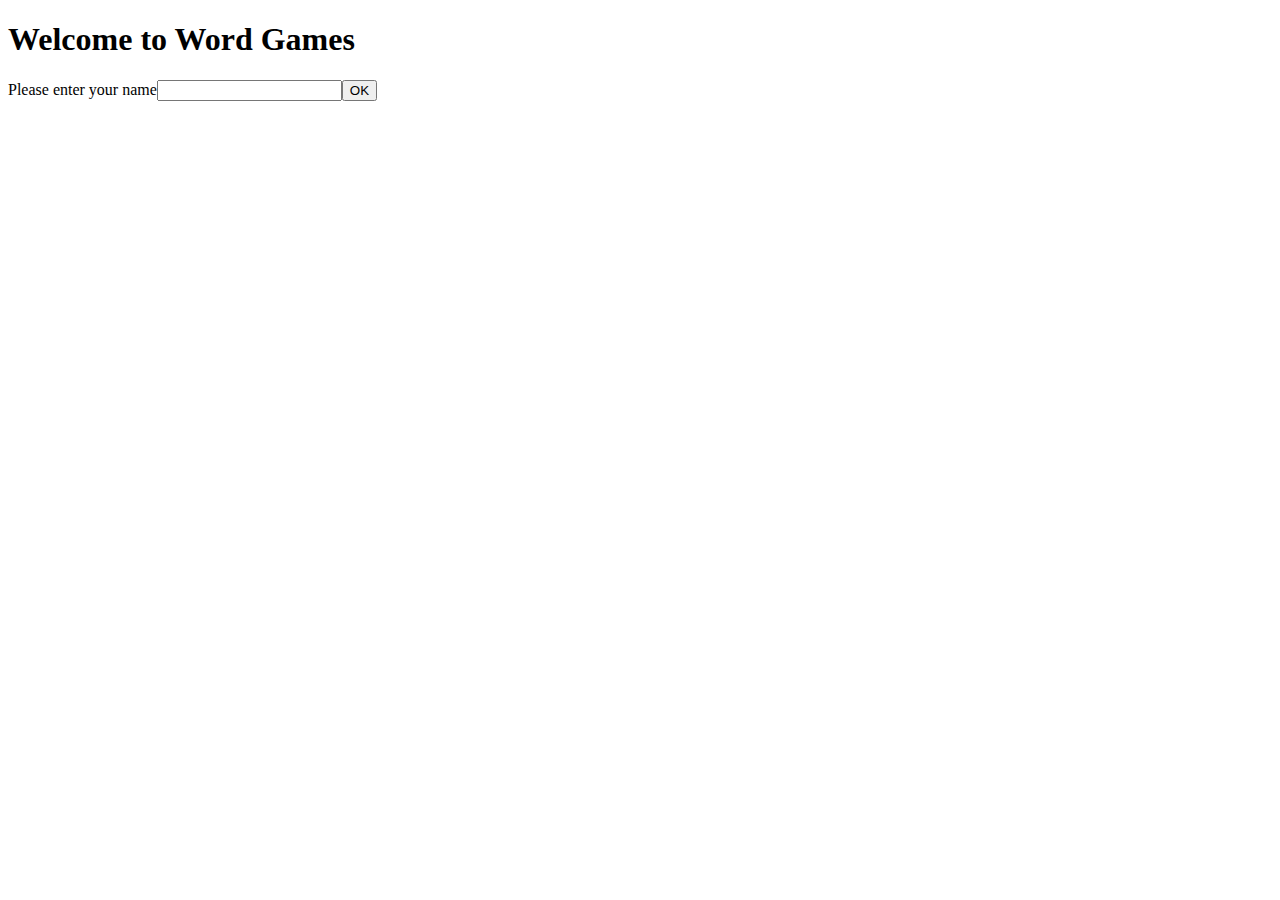
==== index.html @ c9fe2c57 "First commit" ====
<!DOCTYPE html PUBLIC "-//W3C//DTD XHTML 1.0 Transitional//EN" "http://www.w3.org/TR/xhtml1/DTD/xhtml1-transitional.dtd">
<html xmlns="http://www.w3.org/1999/xhtml">
<head>
<meta http-equiv="Content-Type" content="text/html; charset=UTF-8" />
<title>Untitled Document</title>
</head>

<body>
<h1>Welcome to Word Games</h1>
<form action="wordgame.html" method="get" ><label></label>Please enter your name<input name="name" type="text" /><input name="" type="submit" value="OK" /> </form>
</body>
</html>
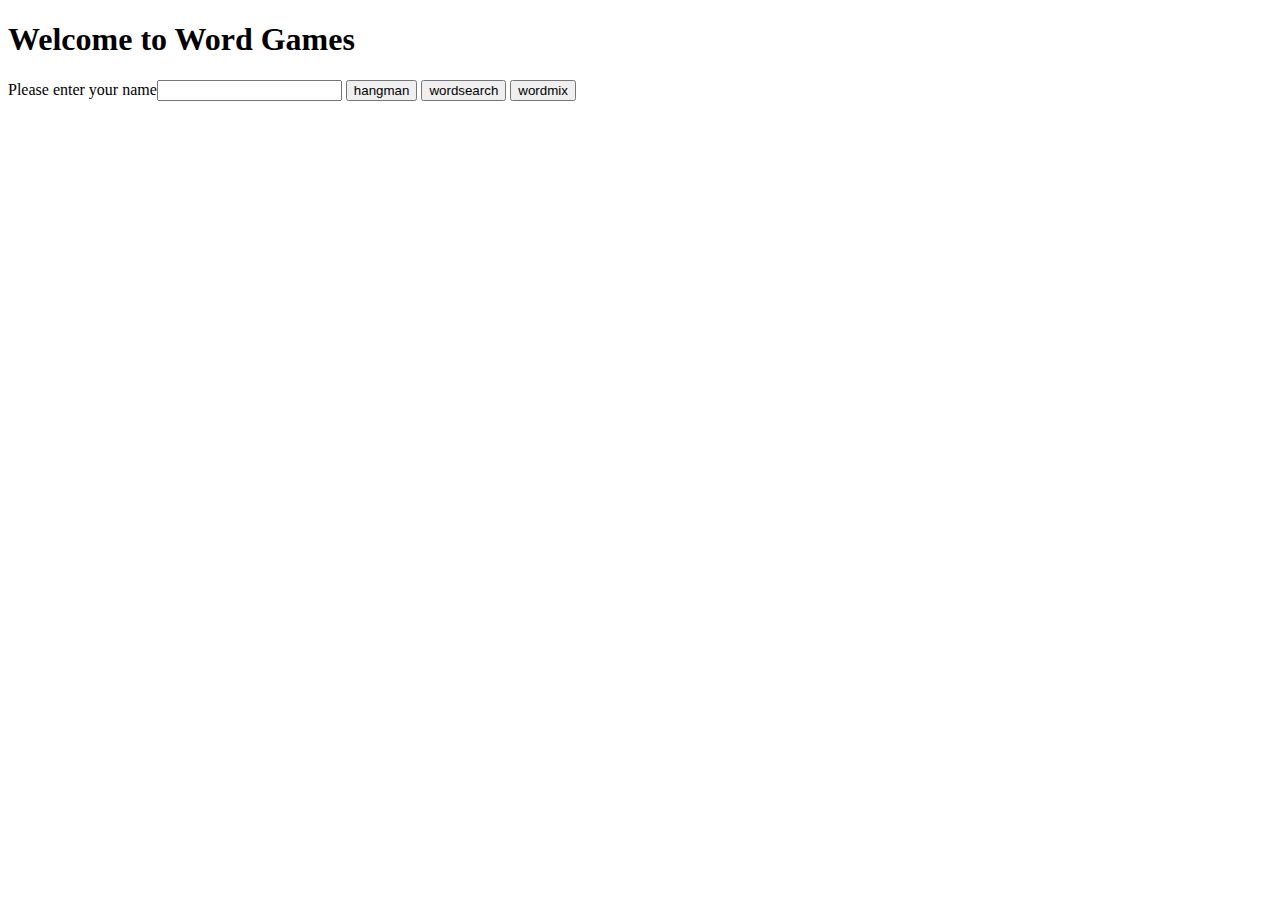
==== commit 8ce50171: "button functionality on word mix" ====
--- a/index.html
+++ b/index.html
@@ -2,12 +2,15 @@
 <html xmlns="http://www.w3.org/1999/xhtml">
 <head>
 <meta http-equiv="Content-Type" content="text/html; charset=UTF-8" />
-<title>Untitled Document</title>
+<title>Word Games</title>
 </head>
 
 <body>
 <h1>Welcome to Word Games</h1>
-<form action="wordgame.html" method="get" ><label></label>Please enter your name<input name="name" type="text" /><input name="" type="submit" value="OK" /> </form>
+<form action="wordgame.html" method="get" ><label></label>Please enter your name<input name="name" type="text" />
+<input name="gameType" type="submit" value="hangman" /> 
+<input name="gameType" type="submit" value="wordsearch" />
+<input name="gameType" type="submit" value="wordmix" /></form>
 </body>
 </html>
  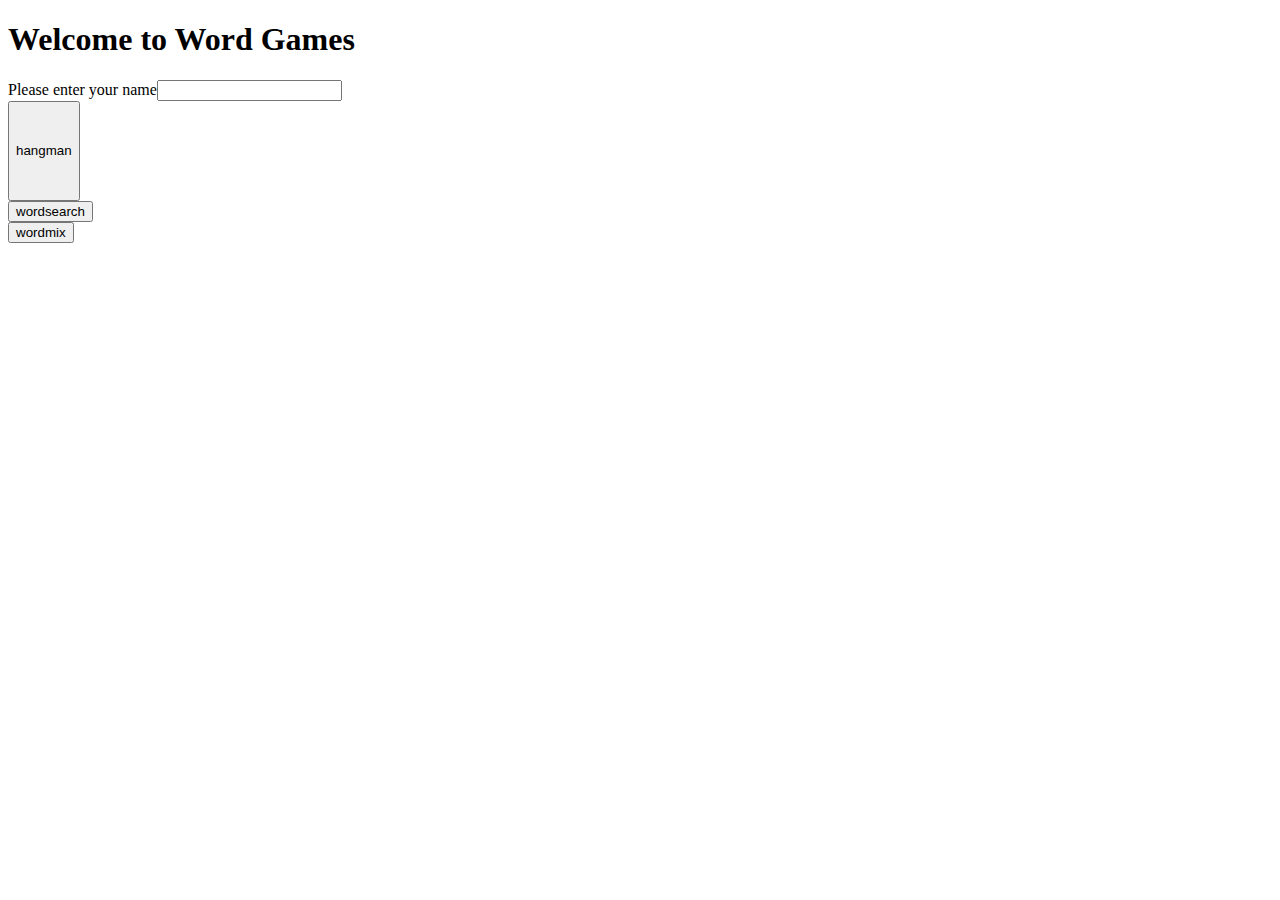
==== commit c4b5bfb0: "Tidy up , remove debug code" ====
--- a/index.html
+++ b/index.html
@@ -8,9 +8,10 @@
 <body>
 <h1>Welcome to Word Games</h1>
 <form action="wordgame.html" method="get" ><label></label>Please enter your name<input name="name" type="text" />
-<input name="gameType" type="submit" value="hangman" /> 
-<input name="gameType" type="submit" value="wordsearch" />
-<input name="gameType" type="submit" value="wordmix" /></form>
+<div ><input name="gameType" type="submit" value="hangman" style="height:100px;" /> </div>
+<div><input name="gameType" type="submit" value="wordsearch" /></div>
+<div><input name="gameType" type="submit" value="wordmix" /></div>
+</form>
 </body>
 </html>
  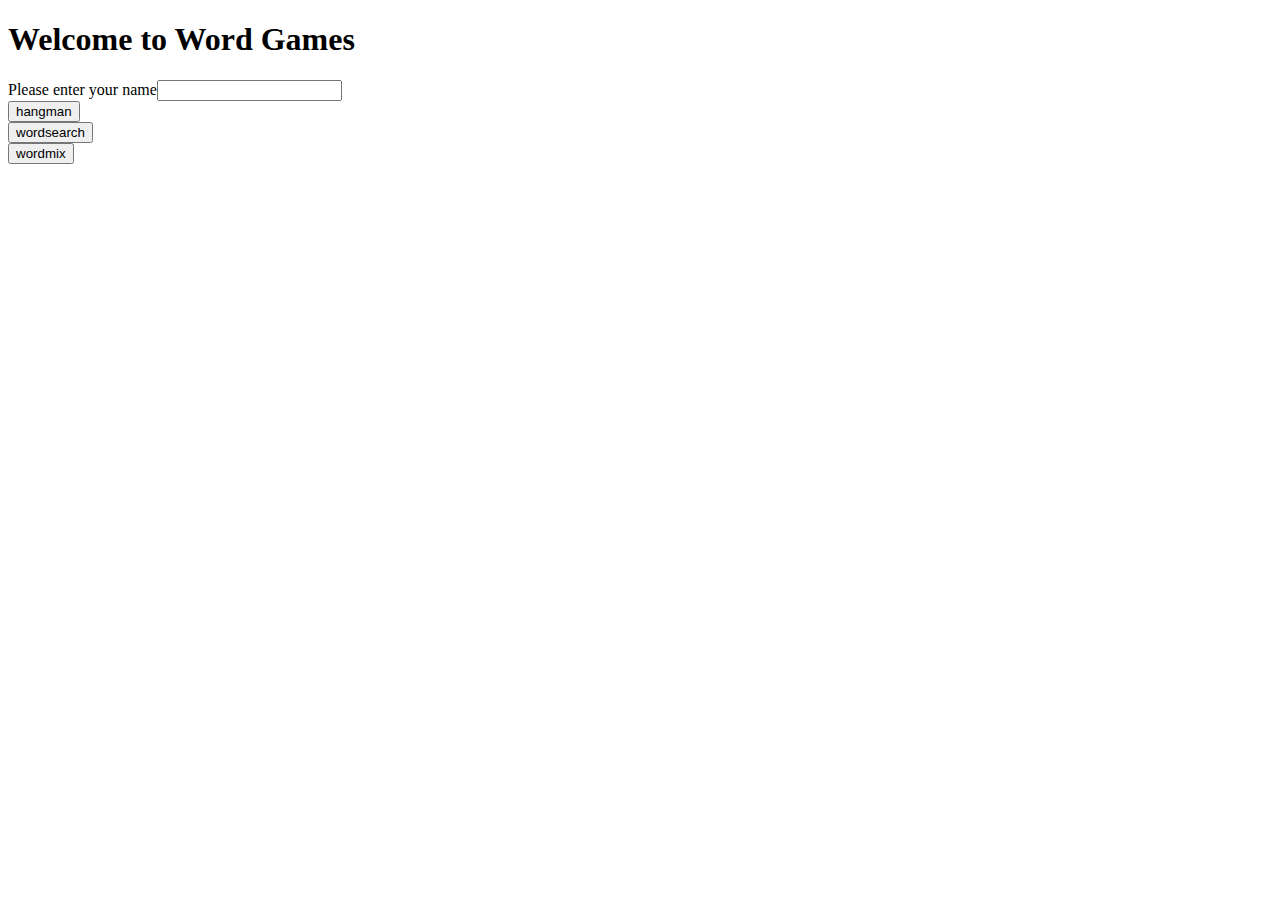
==== commit 2cbf72ed: "delete redundant images" ====
--- a/index.html
+++ b/index.html
@@ -8,7 +8,7 @@
 <body>
 <h1>Welcome to Word Games</h1>
 <form action="wordgame.html" method="get" ><label></label>Please enter your name<input name="name" type="text" />
-<div ><input name="gameType" type="submit" value="hangman" style="height:100px;" /> </div>
+<div ><input name="gameType" type="submit" value="hangman"  /> </div>
 <div><input name="gameType" type="submit" value="wordsearch" /></div>
 <div><input name="gameType" type="submit" value="wordmix" /></div>
 </form>
